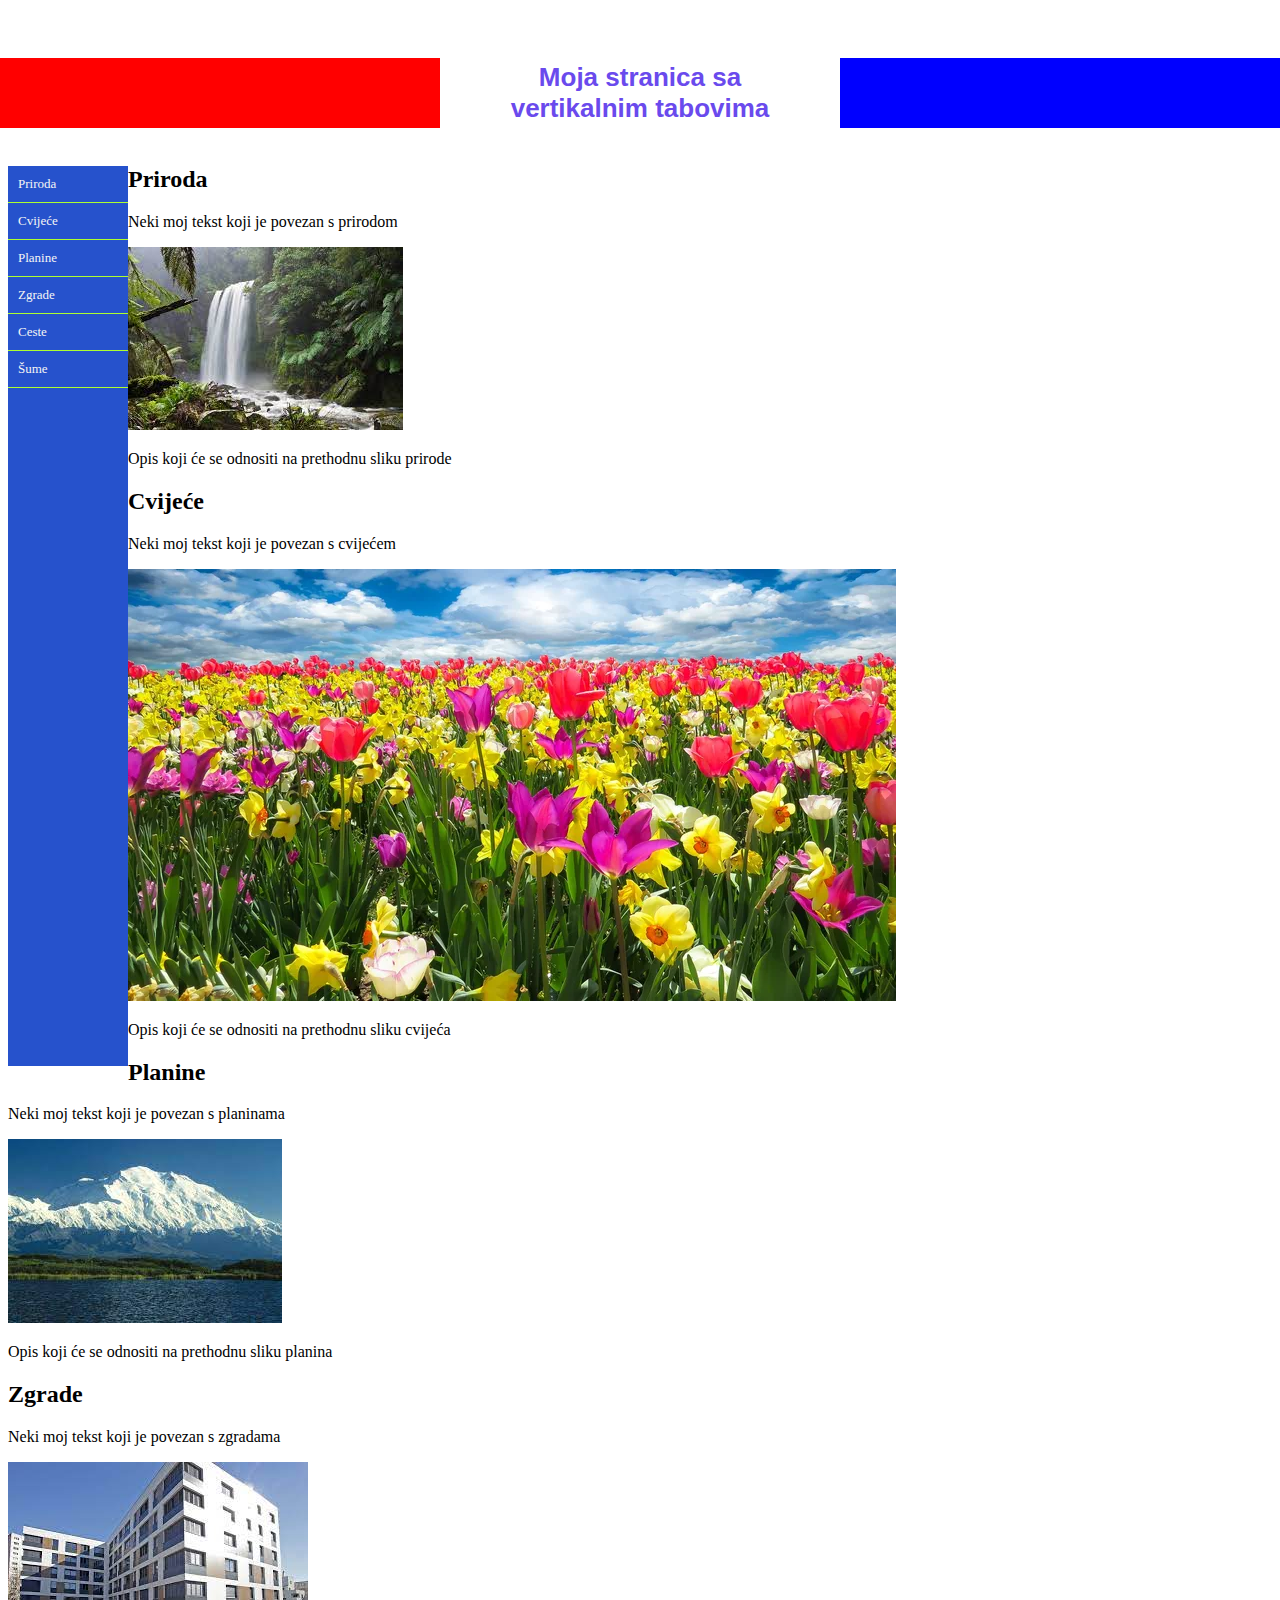
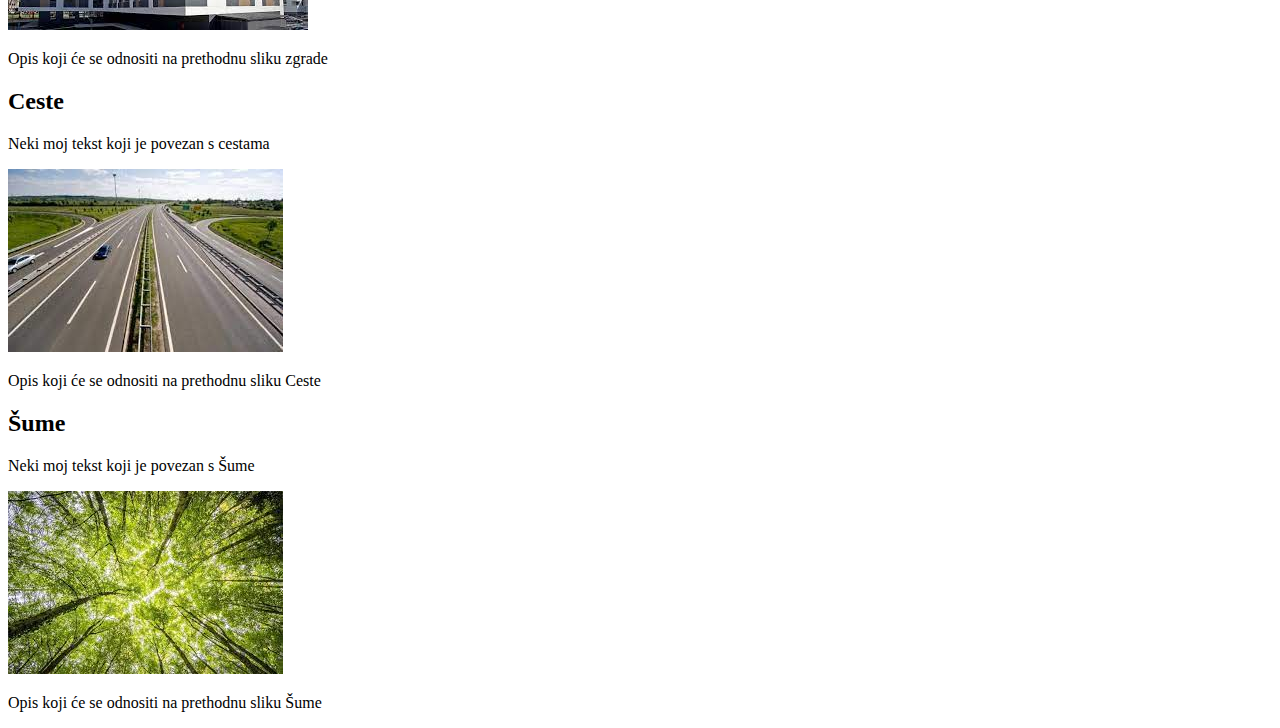
==== zadatak13.html @ 443fcb4a "zadatak13" ====
<!DOCTYPE html>
<html lang="en">
<head>
    <meta charset="UTF-8">
    <meta http-equiv="X-UA-Compatible" content="IE=edge">
    <meta name="viewport" content="width=device-width, initial-scale=1.0">
    <title>Document</title>
    <link rel="stylesheet" href="zadatak13.css">
</head>
<body>
    <header class="header">
        <div class="header-line">
    <h1 class="full-width-header">Moja stranica sa vertikalnim tabovima</h1>
    </div>
    </header>
    <div class="content"></div>
    <section class="tabs-container">
        <label for="tab1">Priroda</label>
        <label for="tab2">Cvijeće</label>
        <label for="tab3">Planine</label>
        <label for="tab4">Zgrade</label>
        <label for="tab5">Ceste</label>
        <label for="tab6">Šume</label>
    </section>
    <input name="tab" id="tab1" type="radio" checked>
    <section class="tab-content">
        <h2>Priroda</h2>
        <p>Neki moj tekst koji je povezan s prirodom</p>
        <img src="img/priroda.jpg" alt="priroda">
        <p>Opis koji će se odnositi na prethodnu sliku prirode</p>
    </section>
    <input name="tab" id="tab2" type="radio" >
    <section class="tab-content">
        <h2>Cvijeće</h2>
        <p>Neki moj tekst koji je povezan s cvijećem</p>
        <img src="img/cvijece.jpg" alt="cvijece">
        <p>Opis koji će se odnositi na prethodnu sliku cvijeća</p>
    </section>
    <input name="tab" id="tab3" type="radio" >
    <section class="tab-content">
        <h2>Planine</h2>
        <p>Neki moj tekst koji je povezan s planinama</p>
        <img src="img/planine.jpg" alt="planine">
        <p>Opis koji će se odnositi na prethodnu sliku planina</p>
    </section>
    <input name="tab" id="tab4" type="radio" >
    <section class="tab-content">
        <h2>Zgrade</h2>
        <p>Neki moj tekst koji je povezan s zgradama</p>
        <img src="img/zgrade.jpg" alt="zgrada">
        <p>Opis koji će se odnositi na prethodnu sliku zgrade</p>
    </section>
    <input name="tab" id="tab5" type="radio" >
    <section class="tab-content">
        <h2>Ceste</h2>
        <p>Neki moj tekst koji je povezan s cestama</p>
        <img src="img/ceste.jpg" alt="Ceste">
        <p>Opis koji će se odnositi na prethodnu sliku Ceste</p>
    </section>
    <input name="tab" id="tab6" type="radio" >
    <section class="tab-content">
        <h2>Šume</h2>
        <p>Neki moj tekst koji je povezan s Šume</p>
        <img src="img/sume.jpg" alt="Šume">
        <p>Opis koji će se odnositi na prethodnu sliku Šume</p>
    </section>
</body>
</html>
---- zadatak13.css ----
.header {
    float: left;
    width: 100%;
    padding: 0.5em 0;
    display: block;
}
.header h1 {
    font-family: Arial, Helvetica, sans-serif;
    color: #6a4aed;
    font-size: 26px;
    font-weight: 700;
    margin: 0 -30px;
    line-height: normal;
}
div.header-line {
    box-sizing: border-box;
    margin: 0 auto;
    width: 25rem;
    background-color: white;
    padding: 30px;
    margin: 0 auto;
    text-align: center;
}
.full-width-header {
    position: relative;
    margin: 0 -30px;
    padding: .25rem 30px;
    background-color: white;
    color: red;
    font-size: 1.125rem;
}
.full-width-header::before, .full-width-header::after {
    content: "";
    position: absolute;
    top: 0;
    bottom: 0;
    width: 960px;
    right: 100%;
    background-color: red;
}
.full-width-header::after {
    width: 930px;
    left: 100%;
    background-color: blue;
}
.content {
    line-height: 28px;
}
.tabs-container {
    position: relative;
    background-color: #2652cc;
    width: 120px;
    height: 100vh;
    float: left;
    z-index: 20;
}
.tabs-container label {
    position: relative;
    padding: 10px;
    border-bottom: 1px solid greenyellow;
    display: block;
    font-size: 13px;
    color: whitesmoke;
    cursor: pointer;
    user-select: none;
}
.tabs-container label:hover {
    background-color: darkslateblue;
}
input[name="tab"] {
    display: none;
}
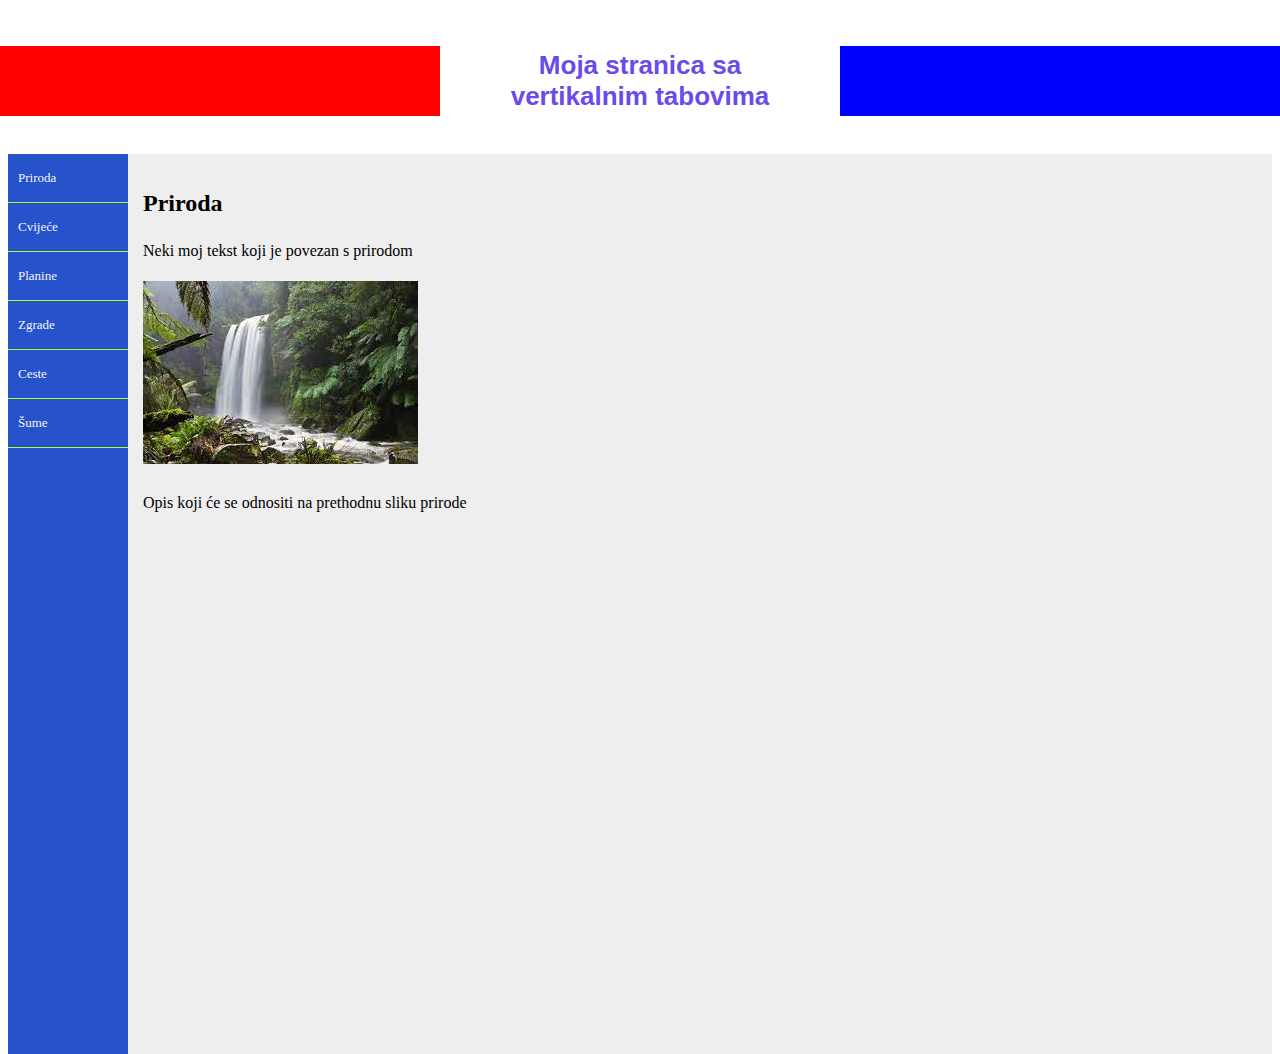
==== commit 4aa3c256: "dobar dan" ====
--- a/zadatak13.html
+++ b/zadatak13.html
@@ -13,7 +13,7 @@
     <h1 class="full-width-header">Moja stranica sa vertikalnim tabovima</h1>
     </div>
     </header>
-    <div class="content"></div>
+    <div class="content">
     <section class="tabs-container">
         <label for="tab1">Priroda</label>
         <label for="tab2">Cvijeće</label>
@@ -64,5 +64,6 @@
         <img src="img/sume.jpg" alt="Šume">
         <p>Opis koji će se odnositi na prethodnu sliku Šume</p>
     </section>
+</div>
 </body>
 </html>--- a/zadatak13.css
+++ b/zadatak13.css
@@ -1,3 +1,6 @@
+body {
+    overflow: hidden;
+}
 .header {
     float: left;
     width: 100%;
@@ -46,6 +49,7 @@
 .content {
     line-height: 28px;
 }
+
 .tabs-container {
     position: relative;
     background-color: #2652cc;
@@ -69,4 +73,35 @@
 }
 input[name="tab"] {
     display: none;
-}+}
+.tab-content {
+    position: relative;
+    background-color: #eee;
+    width: calc(100% - 120px); /*Kalkuliramo širinu u odnosu na širinu koju smo definirali za širinu menija */
+    min-height: 100vh;
+    padding: 15px;
+    float: left;
+    box-sizing: border-box;
+    z-index: 19;
+    display: none;
+}
+.tab-content::after {
+    content: "";
+    clear: both;
+}
+
+input[name="tab"]:checked + .tab-content {
+    display: block;
+    animation: slide 0.5s forwards;
+}
+@keyframes slide {
+    from {
+        left: -100%;
+        opacity: 0;
+
+    }
+    to {
+        left: 0;
+        opacity: 1;
+    }
+}
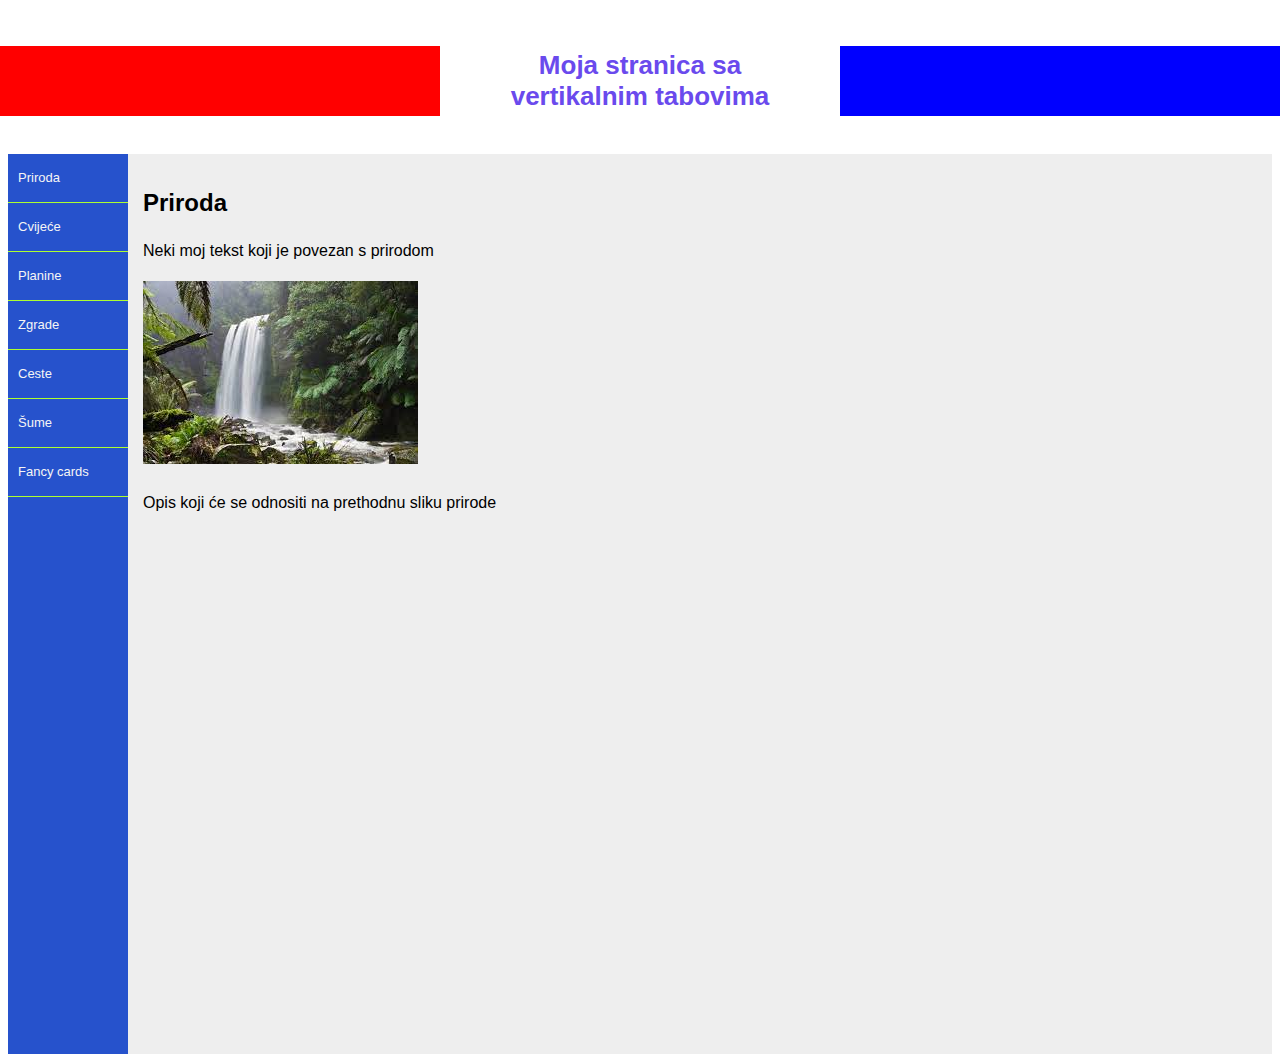
==== commit d374c163: "svima svega" ====
--- a/zadatak13.html
+++ b/zadatak13.html
@@ -6,6 +6,7 @@
     <meta name="viewport" content="width=device-width, initial-scale=1.0">
     <title>Document</title>
     <link rel="stylesheet" href="zadatak13.css">
+    <link rel="stylesheet" href="./css/card-style.css">
 </head>
 <body>
     <header class="header">
@@ -21,6 +22,7 @@
         <label for="tab4">Zgrade</label>
         <label for="tab5">Ceste</label>
         <label for="tab6">Šume</label>
+        <label for="tab7">Fancy cards</label>
     </section>
     <input name="tab" id="tab1" type="radio" checked>
     <section class="tab-content">
@@ -64,6 +66,57 @@
         <img src="img/sume.jpg" alt="Šume">
         <p>Opis koji će se odnositi na prethodnu sliku Šume</p>
     </section>
+    <input name="tab" id="tab7" type="radio" >
+    <section class="tab-content">
+        <h2>Fancy cards</h2>
+        <div class="container">
+            <div class="card">
+                <div class="face face1">
+                    <div class="content">
+                        <img class="size128" src="./img/shrek.jpg" alt="shrek">
+                        <h3>Design</h3>
+                    </div>
+                </div>
+                <div class="face face2">
+                    <div class="content">
+                        <p>lorem ipsum dolor sit amet consectetur adipisicing elit. Quascumque minus iste veritatis
+                            providetn at</p>
+                        <a href="#">Read More</a>
+                    </div>
+                </div>
+            </div>
+            <div class="card">
+                <div class="face face1">
+                    <div class="content">
+                        <img class="size128" src="./img/Funny-Albert-Einstein-square-l.jpg" alt="albert">
+                        <h3>Design</h3>
+                    </div>
+                </div>
+                <div class="face face2">
+                    <div class="content">
+                        <p>lorem ipsum dolor sit amet consectetur adipisicing elit. Quascumque minus iste veritatis
+                            providetn at</p>
+                        <a href="#">Read More</a>
+                    </div>
+                </div>
+            </div>
+            <div class="card">
+                <div class="face face1">
+                    <div class="content">
+                        <img class="size128" src="./img/d134a1f649c14a8e8de68754524b15f5.jpg" alt="pixel">
+                        <h3>Design</h3>
+                    </div>
+                </div>
+                <div class="face face2">
+                    <div class="content">
+                        <p>lorem ipsum dolor sit amet consectetur adipisicing elit. Quascumque minus iste veritatis
+                            providetn at</p>
+                        <a href="#">Read More</a>
+                    </div>
+                </div>
+            </div>
+        </div>    
+    </section>
 </div>
 </body>
 </html>--- a/css/card-style.css
+++ b/css/card-style.css
@@ -0,0 +1,84 @@
+body {
+    font-family: "Raleway", sans-serif;
+}
+
+.container {
+    width: 1000px;
+    position: relative;
+    display: flex;
+    justify-content: space-between;
+    margin: 15px auto;
+}
+.container .card {
+    position: relative;
+    cursor: pointer;
+}
+.container .card .face {
+    width: 300px;
+    height: 200px;
+    transition: 0.5s;
+}
+.container .card .face.face1 {
+    position: relative;
+    background-color: #333;
+    display: flex;
+    justify-content: center;
+    align-items: center;
+    text-align: center;
+    z-index: 1;
+    transform: translateY(100px);
+}
+.container .card:hover .face.face1 {
+    background-color: #ff0057;
+    transform: translateY(0);
+}
+.container .card .face.face2 {
+    position: relative;
+    background-color: #fff;
+    display: flex;
+    justify-content: center;
+    align-items: center;
+    padding: 20px;
+    box-sizing: border-box;
+    box-shadow: 0 20px 50px rgba(0, 0, 0, 0.8);
+    transform: translateY(-100px);
+}
+.container .card:hover .face.face2 {
+    transform: translateY(0);
+}
+.container.card .face.face2 .content p {
+    margin: 0;
+    padding: 0;
+}
+.container .card .face.face1 .content {
+    opacity: 0.2;
+    transition: 0.5s;
+}
+.container .card:hover .face.face1 .content {
+    opacity: 1;
+   
+}
+.container .card .face.face1 .content img {
+    max-width: 100px;
+}
+
+.container .card .face.face1 .content h3 {
+    margin: 10px 0 0;
+    padding: 0;
+    color: #fff;
+    text-align: center;
+    font-size: 1.5em;
+}
+.container .card .face.face2 .content a {
+    margin: 15px 0 0;
+    display: inline-block;
+    text-decoration: none;
+    font-weight: 900;
+    color: #333;
+    padding: 5px;
+    border: 1px solid #333;
+}
+.container .card .face.face2 .content a:hover {
+    background-color: #333;
+    color: #fff;
+}
